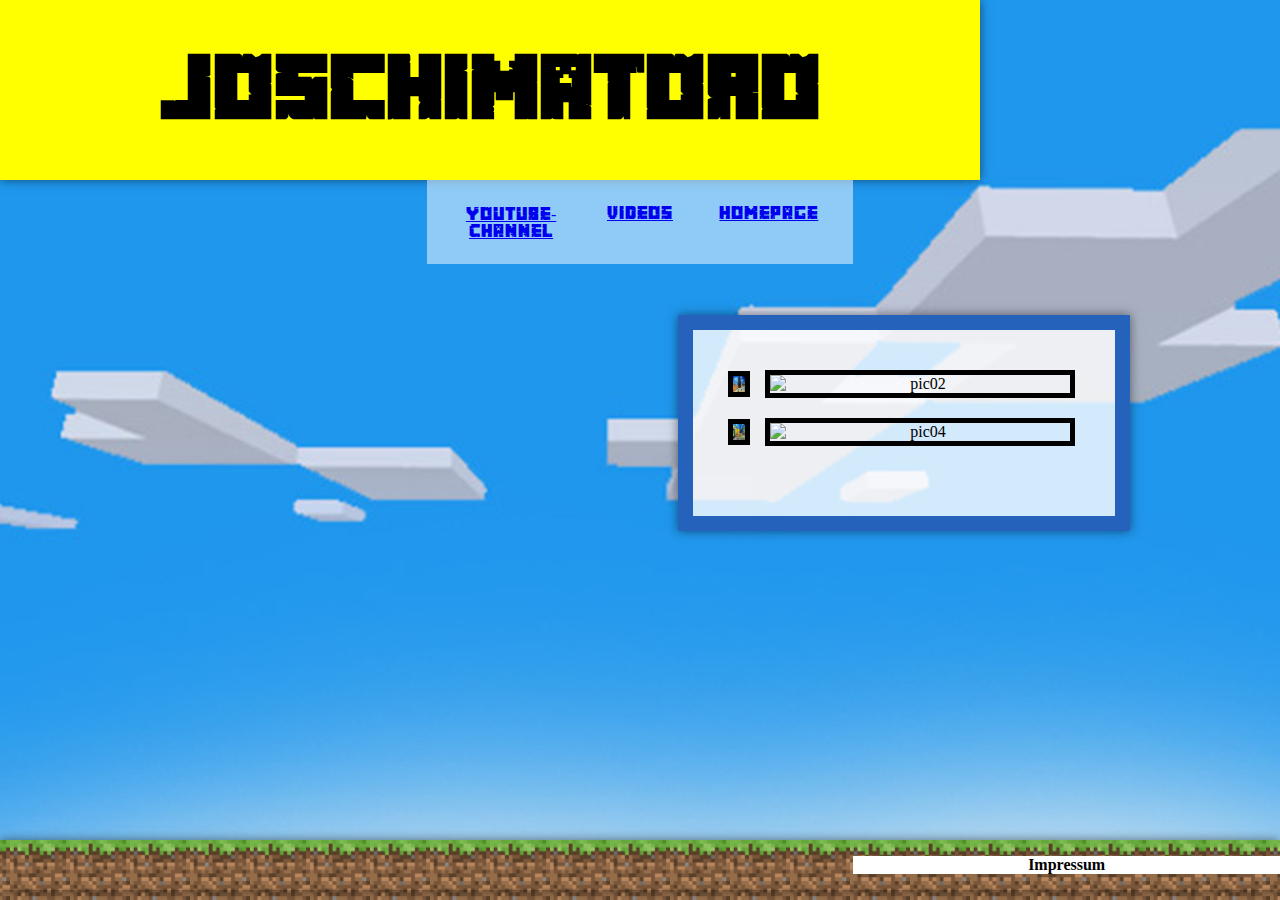
==== Project-Folder/pages/pictures.html @ 7fb5c568 "some things" ====
<!DOCTYPE html>
<html>

<head>
  <title>Joschinatoro-Pictures</title>
  <link rel="stylesheet" href="../style/style.css">
</head>

<body>
  <div class="container-main">
    <div id="banner" style="background-color: yellow;">
      <h1>Joschimatoro</h1>
    </div>
    <div id="menu-bar">
      <div class="container-menu">
        <div id="menu-buttons">
          <div class="container-buttons">
            <div class="button-box">
              <p><a href="https://www.youtube.com/@Joschinatoro/featured">YouTube-Channel</a></p>
            </div>
            <div class="button-box">
              <p><a href="./video.html">Videos</a></p>
            </div>
            <div class="button-box">
              <p><a href="../index.html">Homepage</a></p>
            </div>
          </div>
        </div>
      </div>
    </div>
    <div id="conntant">
      <div class="container-conntant">
        <div id="pictures">
          <div class="container-pictures">
            <div class="picture-box"><img src="../pics/pictures/swappy-20240430_090707.png" alt="pic01" width="300">
            </div>
            <div class="picture-box"><img src="../pics/pictures/swappy-20240430_090848.png" alt="pic02" width="300">
            </div>
            <div class="picture-box"><img src="../pics/pictures/swappy-20240430_090814.png" alt="pic03" width="300">
            </div>
            <div class="picture-box"><img src="../pics/pictures/swappy-20240430_090831.png" alt="pic04" width="300">
            </div>
          </div>
        </div>
      </div>
    </div>
    <div id="footer">
      <div class="container-footer">
        <div id="impressum">
          <p style="background-color: white;"><b>Impressum</b></p>
        </div>
      </div>
    </div>
  </div>
</body>

</html>
---- Project-Folder/style/style.css ----
@font-face {
  font-family: 'MinecraftFont';
  src: url('../font/Minecrafter.Alt.ttf') format('truetype'),
    url('../font/Minecrafter.Reg.ttf') format('truetype');
}

body {
  background-image: url(../pics/minecraft-sky.png);
  background-size: cover;
  background-repeat: no-repeat;
  margin: 0;
  padding: 0;
  display: flex;
  justify-content: center;
  align-items: center;
  height: 100vH;
}

h1 {
  font-size: 5em;
}

.container-main {
  display: grid;
  grid-template-columns: 100%;
  grid-template-rows: 20% 15% auto 15%;
  width: 100%;
  height: 100%;
  text-align: center;
}

#banner {
  grid-row-start: 1;
  grid-row-end: 2;
  margin-right: 300px;
  box-shadow: 0px 0px 10px rgba(0, 0, 0, 0.5);
  font-family: 'MinecraftFont';
}

#menu-bar {
  grid-row-start: 2;
  grid-row-end: 3;
}

.container-menu {
  display: grid;
  grid-template-columns: repeat(3, 1fr);
}

#menu-buttons {
  grid-column-start: 2;
  grid-column-end: 3;
  background-color: rgb(255, 255, 255, 0.5);
}

.container-buttons {
  display: grid;
  grid-template-columns: repeat(3, 1fr);
  padding-left: 20px;
  padding-right: 20px;
}

.button-box {
  padding: 10px;
  text-align: center;
  font-family: 'MinecraftFont';
}

#conntant {
  grid-row-start: 3;
  grid-row-end: 4;
  margin-left: 150px;
  margin-right: 150px;
}

.container-conntant {
  display: grid;
  grid-template-columns: repeat(2, 1fr);
  column-gap: 75px;
}

#videos {
  grid-column-start: 1;
  grid-column-end: 2;
  background-color: rgb(255, 255, 255, 0.8);
  border: solid 15px #F3D352;
  box-shadow: 0px 0px 10px rgba(0, 0, 0, 0.5);
}

.container-pictures,
.container-videos {
  display: grid;
  grid-template-columns: repeat(2, 1fr);
  grid-auto-rows: minmax(0, auto);
  column-gap: 20px;
  row-gap: 20px;
  padding: 40px;
}

.picture-box,
.video-box {
  display: flex;
  justify-content: center;
  align-items: center;
}

.picture-box img,
.video-box img {
  max-width: 100%;
  height: auto;
  border: solid black 5px;
}


#pictures {
  grid-column-start: 2;
  grid-column-end: 3;
  height: 100%;
  border: solid 15px #2462BC;
  background-color: rgb(255, 255, 255, 0.8);
  box-shadow: 0px 0px 10px rgba(0, 0, 0, 0.5);
}

#footer {
  grid-row-start: 4;
  grid-row-end: 5;
  background-color: black;
  margin-top: 75px;
  background-image: url(../pics/gras-block.jpg);
  background-repeat: repeat-x;
  background-position: bottom;
  background-size: contain;
}

.container-footer {
  display: grid;
  grid-template-columns: repeat(3, 1fr);
  grid-template-rows: 100%;
  box-shadow: 0px 0px 10px rgba(0, 0, 0, 0.5);
}

#impressum {
  grid-column-start: 3;
  grid-column-end: 4;
  text-align: center;
}
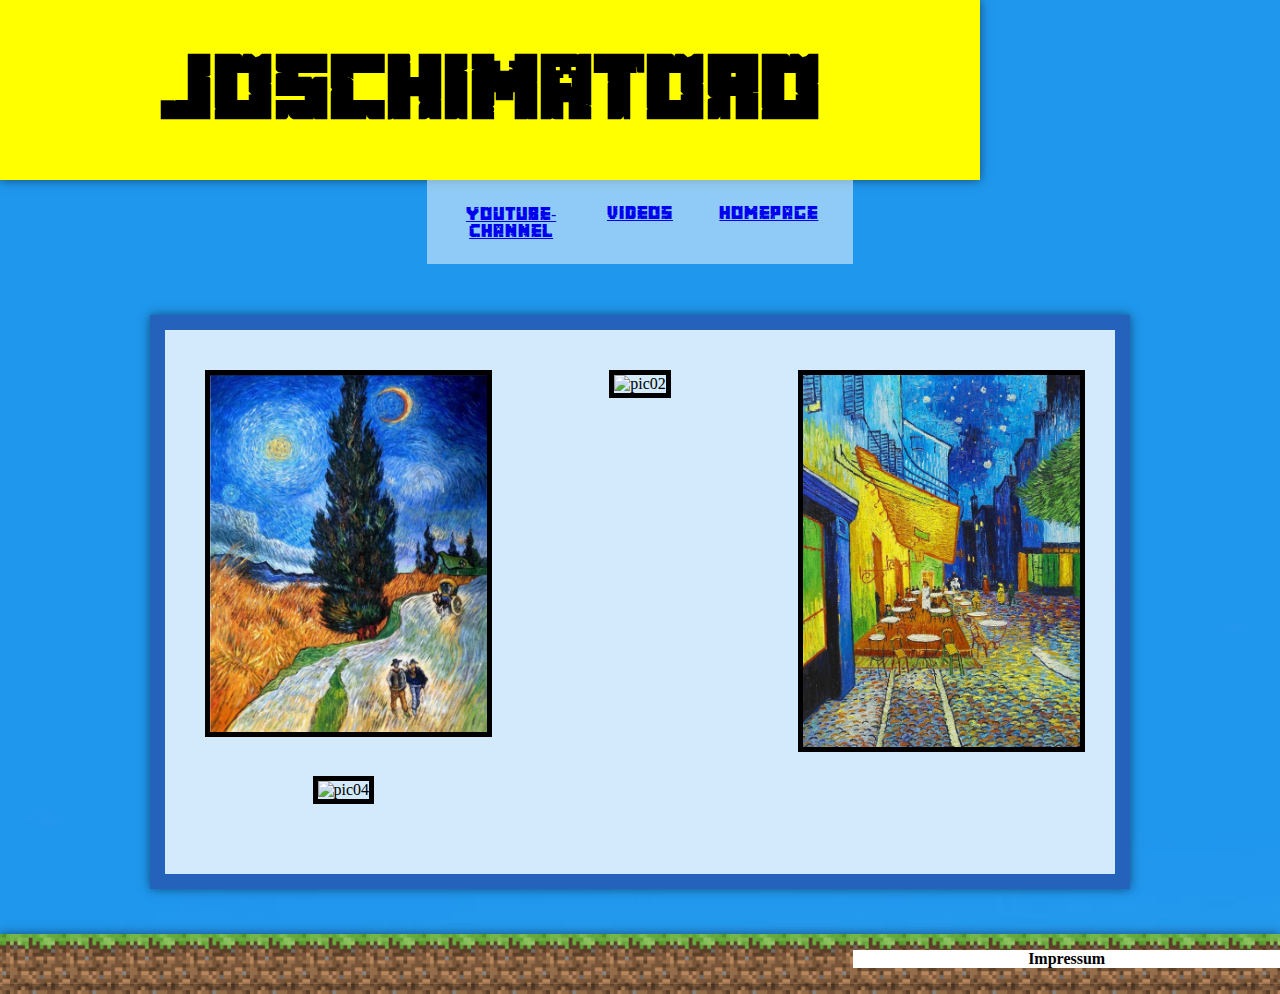
==== commit ddc27b0f: "change index.html and style.css" ====
--- a/Project-Folder/pages/pictures.html
+++ b/Project-Folder/pages/pictures.html
@@ -29,17 +29,15 @@
       </div>
     </div>
     <div id="conntant">
-      <div class="container-conntant">
-        <div id="pictures">
-          <div class="container-pictures">
-            <div class="picture-box"><img src="../pics/pictures/swappy-20240430_090707.png" alt="pic01" width="300">
-            </div>
-            <div class="picture-box"><img src="../pics/pictures/swappy-20240430_090848.png" alt="pic02" width="300">
-            </div>
-            <div class="picture-box"><img src="../pics/pictures/swappy-20240430_090814.png" alt="pic03" width="300">
-            </div>
-            <div class="picture-box"><img src="../pics/pictures/swappy-20240430_090831.png" alt="pic04" width="300">
-            </div>
+      <div id="pictures">
+        <div class="container-pictures">
+          <div class="picture-box"><img src="../pics/pictures/swappy-20240430_090707.png" alt="pic01" width="300">
+          </div>
+          <div class="picture-box"><img src="../pics/pictures/swappy-20240430_090848.png" alt="pic02" width="300">
+          </div>
+          <div class="picture-box"><img src="../pics/pictures/swappy-20240430_090814.png" alt="pic03" width="300">
+          </div>
+          <div class="picture-box"><img src="../pics/pictures/swappy-20240430_090831.png" alt="pic04" width="300">
           </div>
         </div>
       </div>
--- a/Project-Folder/style/style.css
+++ b/Project-Folder/style/style.css
@@ -5,15 +5,26 @@
 }
 
 body {
-  background-image: url(../pics/minecraft-sky.png);
-  background-size: cover;
-  background-repeat: no-repeat;
+  background-image: url(../pics/minecraft-sky.png), url(../pics/minecraft-clouds.png);
+  background-size:auto, cover;
+  background-repeat: no-repeat, no-repeat;
   margin: 0;
   padding: 0;
   display: flex;
   justify-content: center;
   align-items: center;
-  height: 100vH;
+  height:100%;
+}
+
+#clouds-overlay {
+  position: absolute;
+  top: 0;
+  left: 0;
+  width: 100%;
+  height: 100%;
+  z-index:-1;
+  background-image: url('./pics/minecraft-clouds.png');
+  animation: cloudMovement 60s linear infinite;
 }
 
 h1 {
@@ -25,7 +36,7 @@
   grid-template-columns: 100%;
   grid-template-rows: 20% 15% auto 15%;
   width: 100%;
-  height: 100%;
+  height: 100vH;
   text-align: center;
 }
 
@@ -35,6 +46,8 @@
   margin-right: 300px;
   box-shadow: 0px 0px 10px rgba(0, 0, 0, 0.5);
   font-family: 'MinecraftFont';
+  max-width: 1500px;
+  min-width: 700px;
 }
 
 #menu-bar {
@@ -82,15 +95,25 @@
 #videos {
   grid-column-start: 1;
   grid-column-end: 2;
+  height: 100%;
+  border: solid 15px #F3D352;
   background-color: rgb(255, 255, 255, 0.8);
-  border: solid 15px #F3D352;
+  box-shadow: 0px 0px 10px rgba(0, 0, 0, 0.5);
+}
+
+#pictures {
+  grid-column-start: 2;
+  grid-column-end: 3;
+  height: 100%;
+  border: solid 15px #2462BC;
+  background-color: rgb(255, 255, 255, 0.8);
   box-shadow: 0px 0px 10px rgba(0, 0, 0, 0.5);
 }
 
 .container-pictures,
 .container-videos {
   display: grid;
-  grid-template-columns: repeat(2, 1fr);
+  grid-template-columns: repeat(auto-fit, minmax(250px, 1fr));
   grid-auto-rows: minmax(0, auto);
   column-gap: 20px;
   row-gap: 20px;
@@ -99,26 +122,19 @@
 
 .picture-box,
 .video-box {
-  display: flex;
   justify-content: center;
   align-items: center;
 }
 
-.picture-box img,
-.video-box img {
+.picture-box img {
   max-width: 100%;
   height: auto;
   border: solid black 5px;
 }
-
-
-#pictures {
-  grid-column-start: 2;
-  grid-column-end: 3;
-  height: 100%;
-  border: solid 15px #2462BC;
-  background-color: rgb(255, 255, 255, 0.8);
-  box-shadow: 0px 0px 10px rgba(0, 0, 0, 0.5);
+.video-box iframe {
+  max-width: 100%;
+  height: auto;
+  vorder: solid black 5px;
 }
 
 #footer {
@@ -143,4 +159,11 @@
   grid-column-start: 3;
   grid-column-end: 4;
   text-align: center;
-}+}
+
+@media (max-width: 768px) {
+  .container-conntant {
+    grid-template-columns: 1fr;
+    column-gap: 0;
+  }
+}
